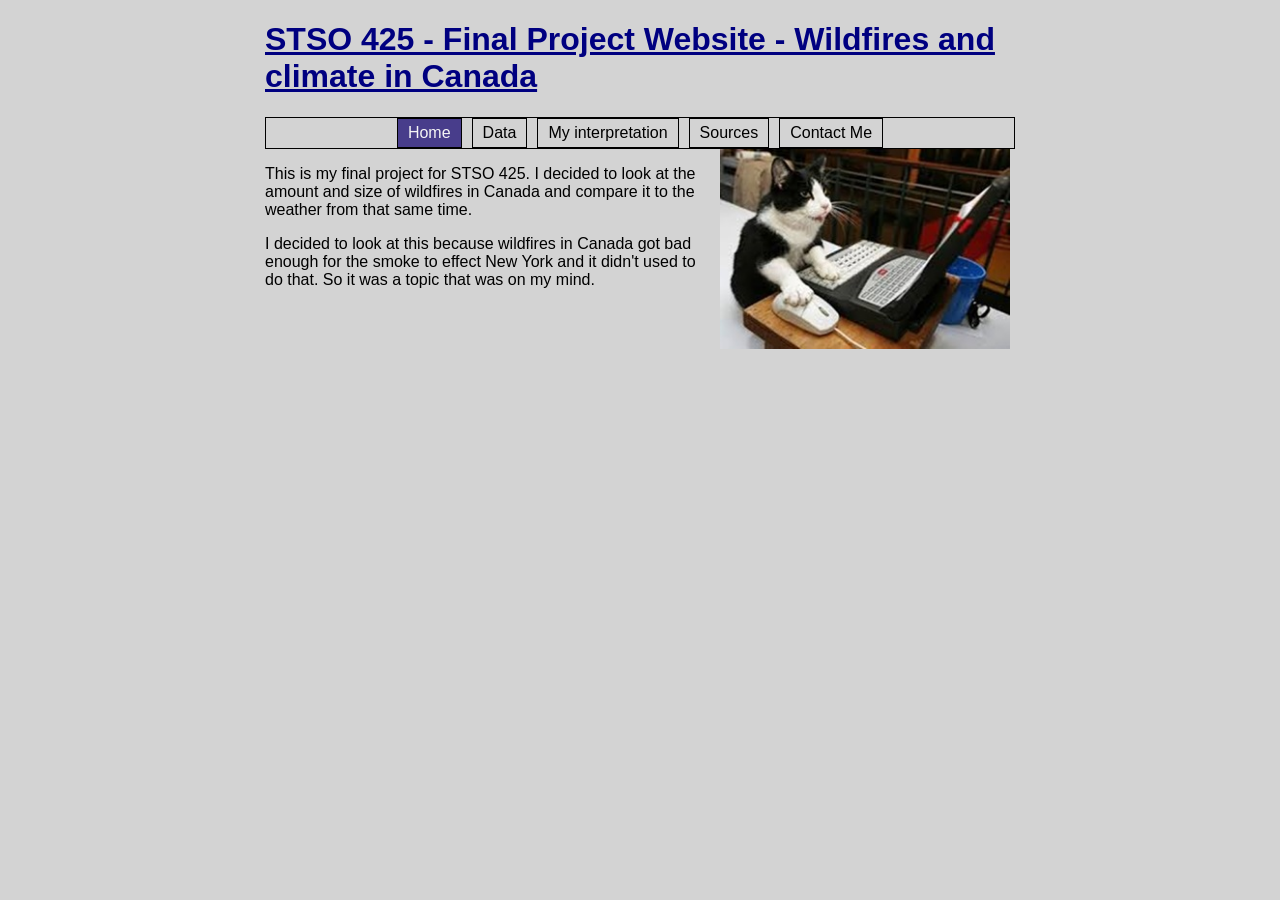
==== website/index.html @ 2b4cc2da "Worked on the website and a bit on trying to get the territory rain data to make sense" ====
<!DOCTYPE html>
<html lang="en">
    <head>
        <meta charset="utf-8">
        <meta name="viewport" content="width=device-width, initial-scale = 1">
        <link rel = stylesheet href = css/styles.css>
        <title>STSO 425 - Final Project Website</title>
    </head>
    <body>
        <div class = "container">
            <header>
                <h1>STSO 425 - Final Project Website - Wildfires and climate in Canada</h1>
                <nav class = menu>
                    <ul>
                        <li><a class = "is_current" href = "index.html">Home</a></li>
                        <li><a href = "data.html">Data</a></li>
                        <li><a href = "interpretation.html">My interpretation</a></li>
                        <li><a href = "sources.html">Sources</a></li>
                        <li><a href = "formpage.html">Contact Me</a></li>
                    </ul>
                </nav>
            </header>
            <img id = "slide" src = "images/cat_laptop.jpg" alt = "A image of a cat on a laptop">
            <p>This is my final project for STSO 425. I decided to look at the amount and size of wildfires in Canada and compare it to the weather from that same time. </p>

            <p>I decided to look at this because wildfires in Canada got bad enough for the smoke to effect New York and it didn't used to do that. So it was a topic that was on my mind. </p>

            <p></p>

        </div>
        
        
    </body>
    

</html>
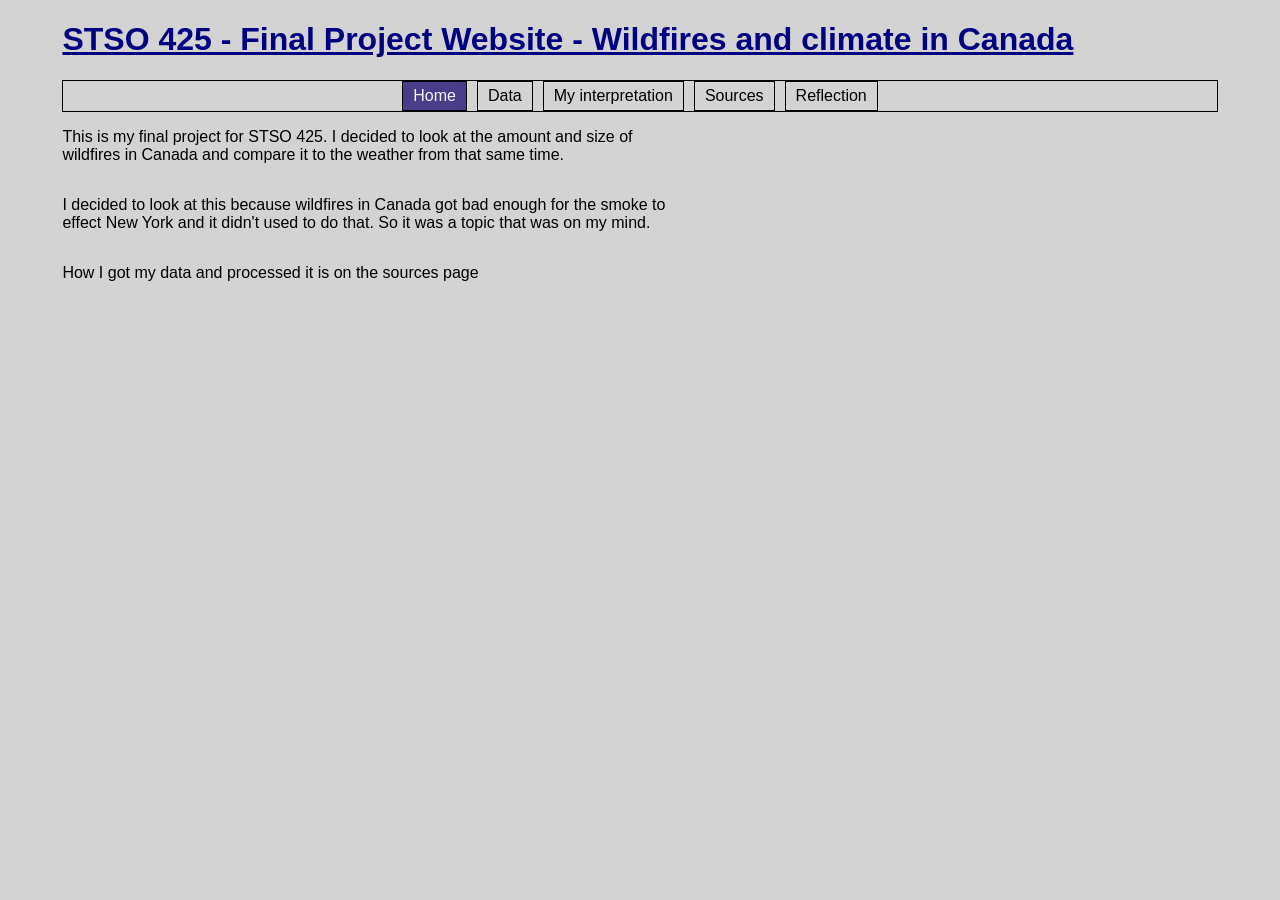
==== commit 89af6e98: "More website stuff" ====
--- a/website/index.html
+++ b/website/index.html
@@ -4,7 +4,7 @@
         <meta charset="utf-8">
         <meta name="viewport" content="width=device-width, initial-scale = 1">
         <link rel = stylesheet href = css/styles.css>
-        <title>STSO 425 - Final Project Website</title>
+        <title>STSO 425 - Final Project Website - Home</title>
     </head>
     <body>
         <div class = "container">
@@ -16,16 +16,15 @@
                         <li><a href = "data.html">Data</a></li>
                         <li><a href = "interpretation.html">My interpretation</a></li>
                         <li><a href = "sources.html">Sources</a></li>
-                        <li><a href = "formpage.html">Contact Me</a></li>
+                        <li><a href = "reflect.html">Reflection</a></li>
                     </ul>
                 </nav>
             </header>
-            <img id = "slide" src = "images/cat_laptop.jpg" alt = "A image of a cat on a laptop">
             <p>This is my final project for STSO 425. I decided to look at the amount and size of wildfires in Canada and compare it to the weather from that same time. </p>
 
             <p>I decided to look at this because wildfires in Canada got bad enough for the smoke to effect New York and it didn't used to do that. So it was a topic that was on my mind. </p>
 
-            <p></p>
+            <p>How I got my data and processed it is on the sources page</p>
 
         </div>
         
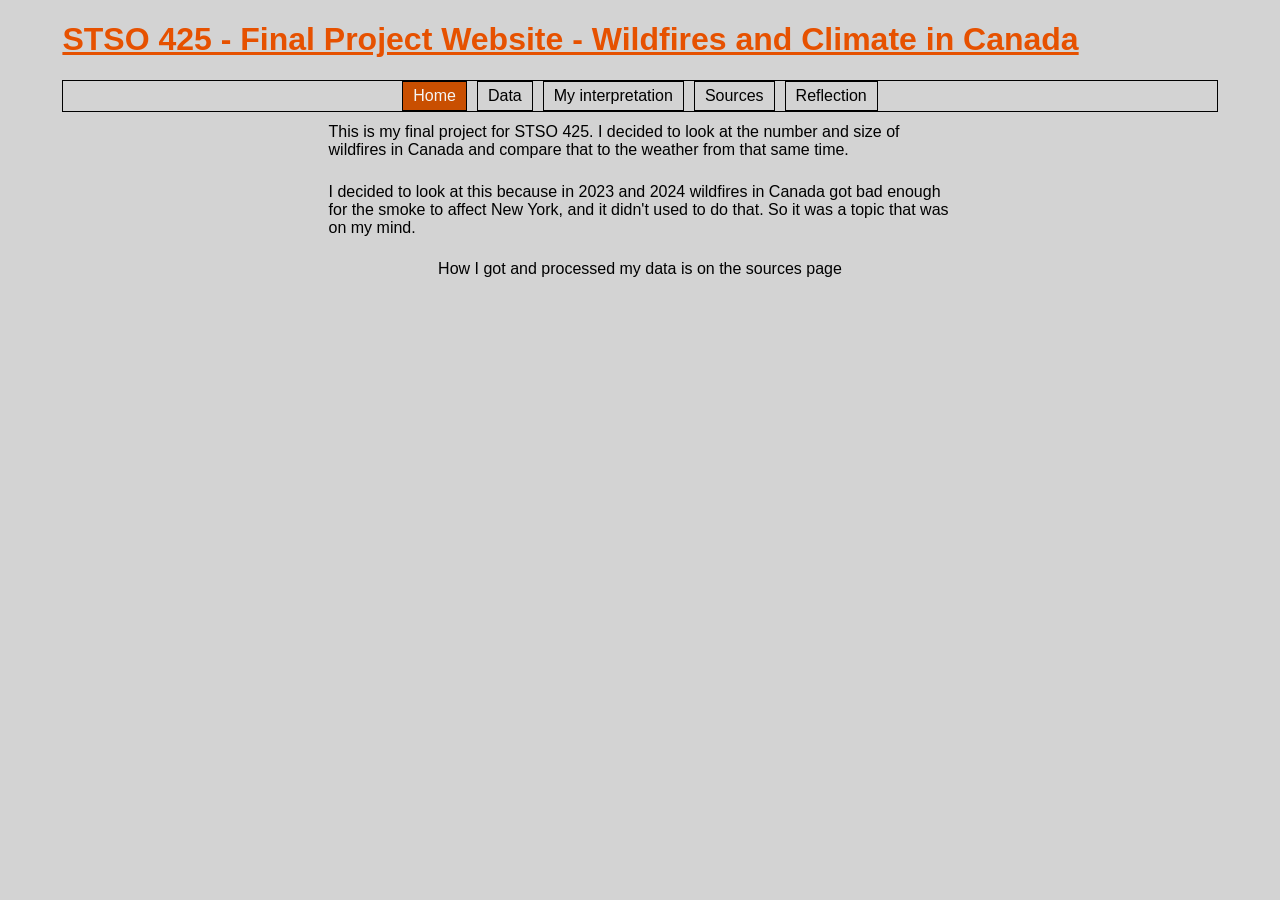
==== commit 2cdfc09e: "Copy edits and colors" ====
--- a/website/index.html
+++ b/website/index.html
@@ -9,22 +9,22 @@
     <body>
         <div class = "container">
             <header>
-                <h1>STSO 425 - Final Project Website - Wildfires and climate in Canada</h1>
+                <h1>STSO 425 - Final Project Website - Wildfires and Climate in Canada</h1>
                 <nav class = menu>
                     <ul>
                         <li><a class = "is_current" href = "index.html">Home</a></li>
-                        <li><a href = "data.html">Data</a></li>
+                        <li><a href = "data/total.html">Data</a></li>
                         <li><a href = "interpretation.html">My interpretation</a></li>
                         <li><a href = "sources.html">Sources</a></li>
                         <li><a href = "reflect.html">Reflection</a></li>
                     </ul>
                 </nav>
             </header>
-            <p>This is my final project for STSO 425. I decided to look at the amount and size of wildfires in Canada and compare it to the weather from that same time. </p>
+            <p>This is my final project for STSO 425. I decided to look at the number and size of wildfires in Canada and compare that to the weather from that same time. </p>
 
-            <p>I decided to look at this because wildfires in Canada got bad enough for the smoke to effect New York and it didn't used to do that. So it was a topic that was on my mind. </p>
+            <p>I decided to look at this because in 2023 and 2024 wildfires in Canada got bad enough for the smoke to affect New York, and it didn't used to do that. So it was a topic that was on my mind. </p>
 
-            <p>How I got my data and processed it is on the sources page</p>
+            <p>How I got and processed my data is on the sources page</p>
 
         </div>
         
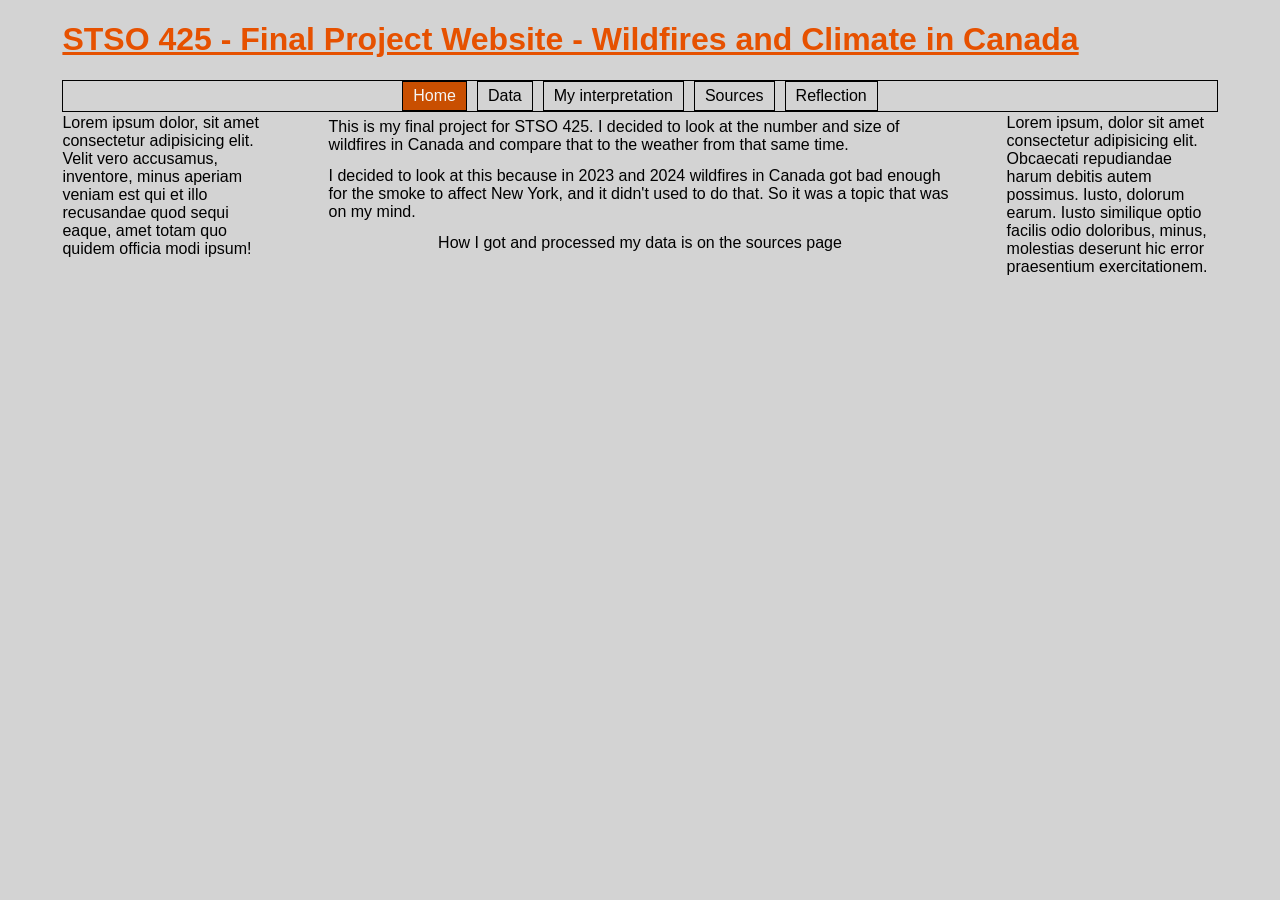
==== commit 77496517: "Made all the pages have side by side for images" ====
--- a/website/index.html
+++ b/website/index.html
@@ -20,11 +20,23 @@
                     </ul>
                 </nav>
             </header>
-            <p>This is my final project for STSO 425. I decided to look at the number and size of wildfires in Canada and compare that to the weather from that same time. </p>
+            <div class = "side-by-side">
+                <aside>
+                    <p>Lorem ipsum dolor, sit amet consectetur adipisicing elit. Velit vero accusamus, inventore, minus aperiam veniam est qui et illo recusandae quod sequi eaque, amet totam quo quidem officia modi ipsum!</p>
+                </aside>
+                <article>
+                    <p>This is my final project for STSO 425. I decided to look at the number and size of wildfires in Canada and compare that to the weather from that same time. </p>
 
-            <p>I decided to look at this because in 2023 and 2024 wildfires in Canada got bad enough for the smoke to affect New York, and it didn't used to do that. So it was a topic that was on my mind. </p>
+                    <p>I decided to look at this because in 2023 and 2024 wildfires in Canada got bad enough for the smoke to affect New York, and it didn't used to do that. So it was a topic that was on my mind. </p>
 
-            <p>How I got and processed my data is on the sources page</p>
+                    <p>How I got and processed my data is on the sources page</p>
+                </article>
+                <aside>
+                    <p>Lorem ipsum, dolor sit amet consectetur adipisicing elit. Obcaecati repudiandae harum debitis autem possimus. Iusto, dolorum earum. Iusto similique optio facilis odio doloribus, minus, molestias deserunt hic error praesentium exercitationem.</p>
+                </aside>
+            </div>
+            
+            
 
         </div>
         
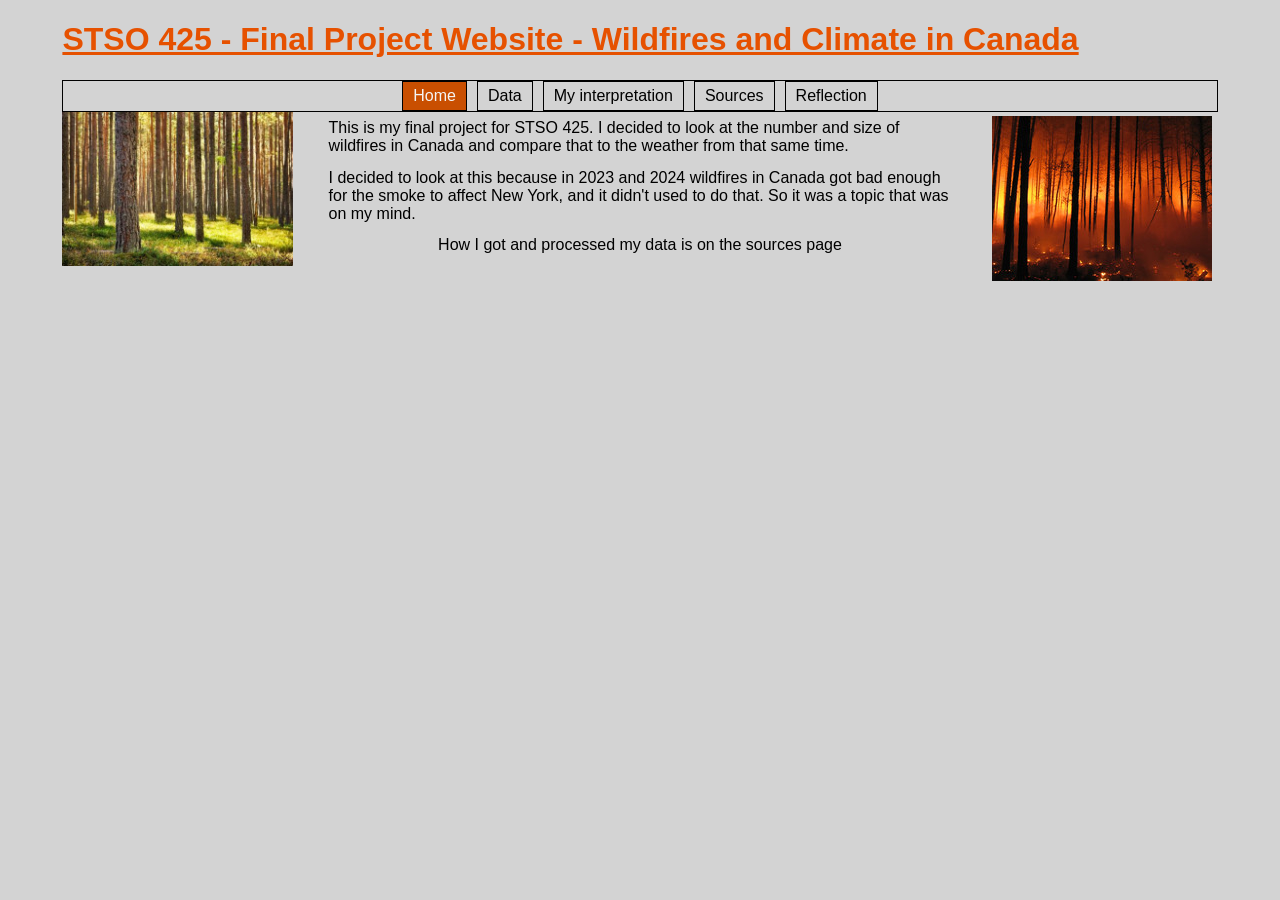
==== commit a4297390: "Added images and some formating to make the site nicer" ====
--- a/website/index.html
+++ b/website/index.html
@@ -22,7 +22,7 @@
             </header>
             <div class = "side-by-side">
                 <aside>
-                    <p>Lorem ipsum dolor, sit amet consectetur adipisicing elit. Velit vero accusamus, inventore, minus aperiam veniam est qui et illo recusandae quod sequi eaque, amet totam quo quidem officia modi ipsum!</p>
+                    <img src = "images/pine_forest.jpg" alt = "A image of a pine forest">
                 </aside>
                 <article>
                     <p>This is my final project for STSO 425. I decided to look at the number and size of wildfires in Canada and compare that to the weather from that same time. </p>
@@ -32,7 +32,7 @@
                     <p>How I got and processed my data is on the sources page</p>
                 </article>
                 <aside>
-                    <p>Lorem ipsum, dolor sit amet consectetur adipisicing elit. Obcaecati repudiandae harum debitis autem possimus. Iusto, dolorum earum. Iusto similique optio facilis odio doloribus, minus, molestias deserunt hic error praesentium exercitationem.</p>
+                    <img src = "images/forest_fire.jpg" alt = "A image of a forest fire">
                 </aside>
             </div>
             
